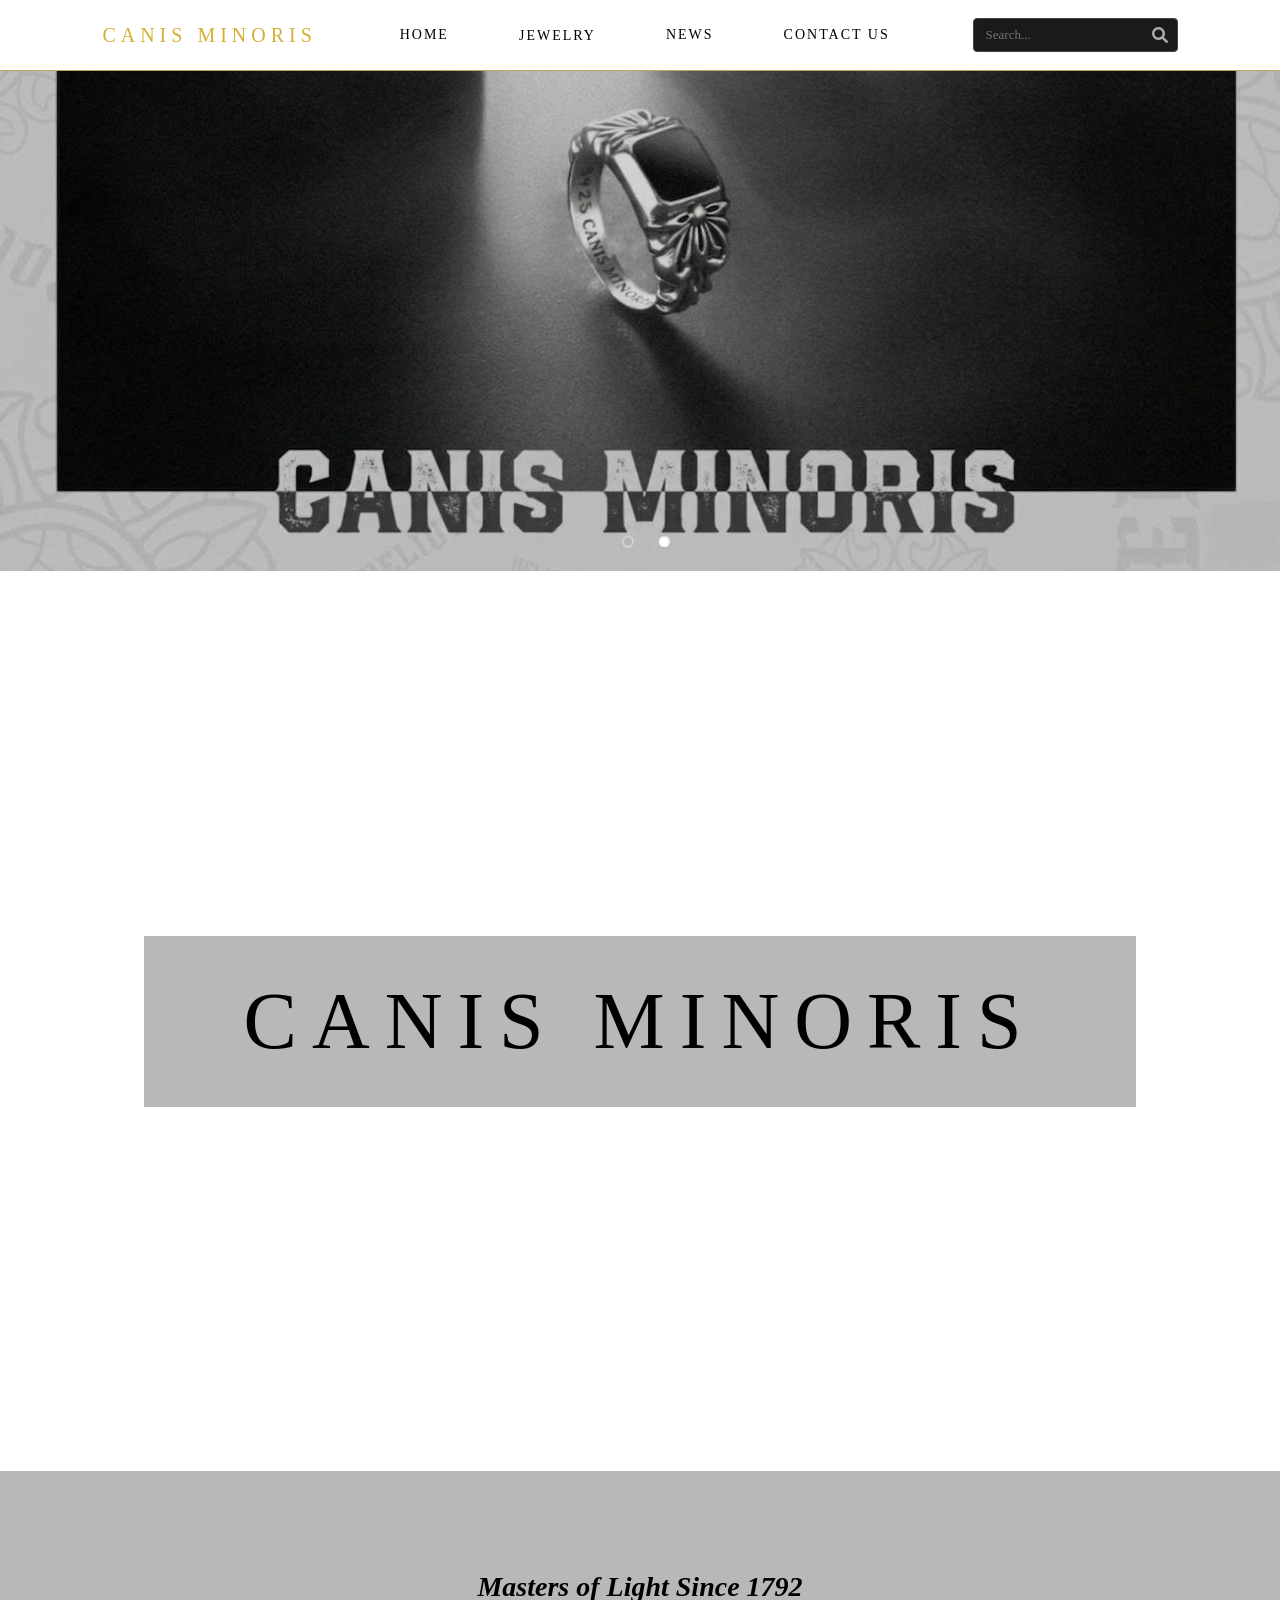
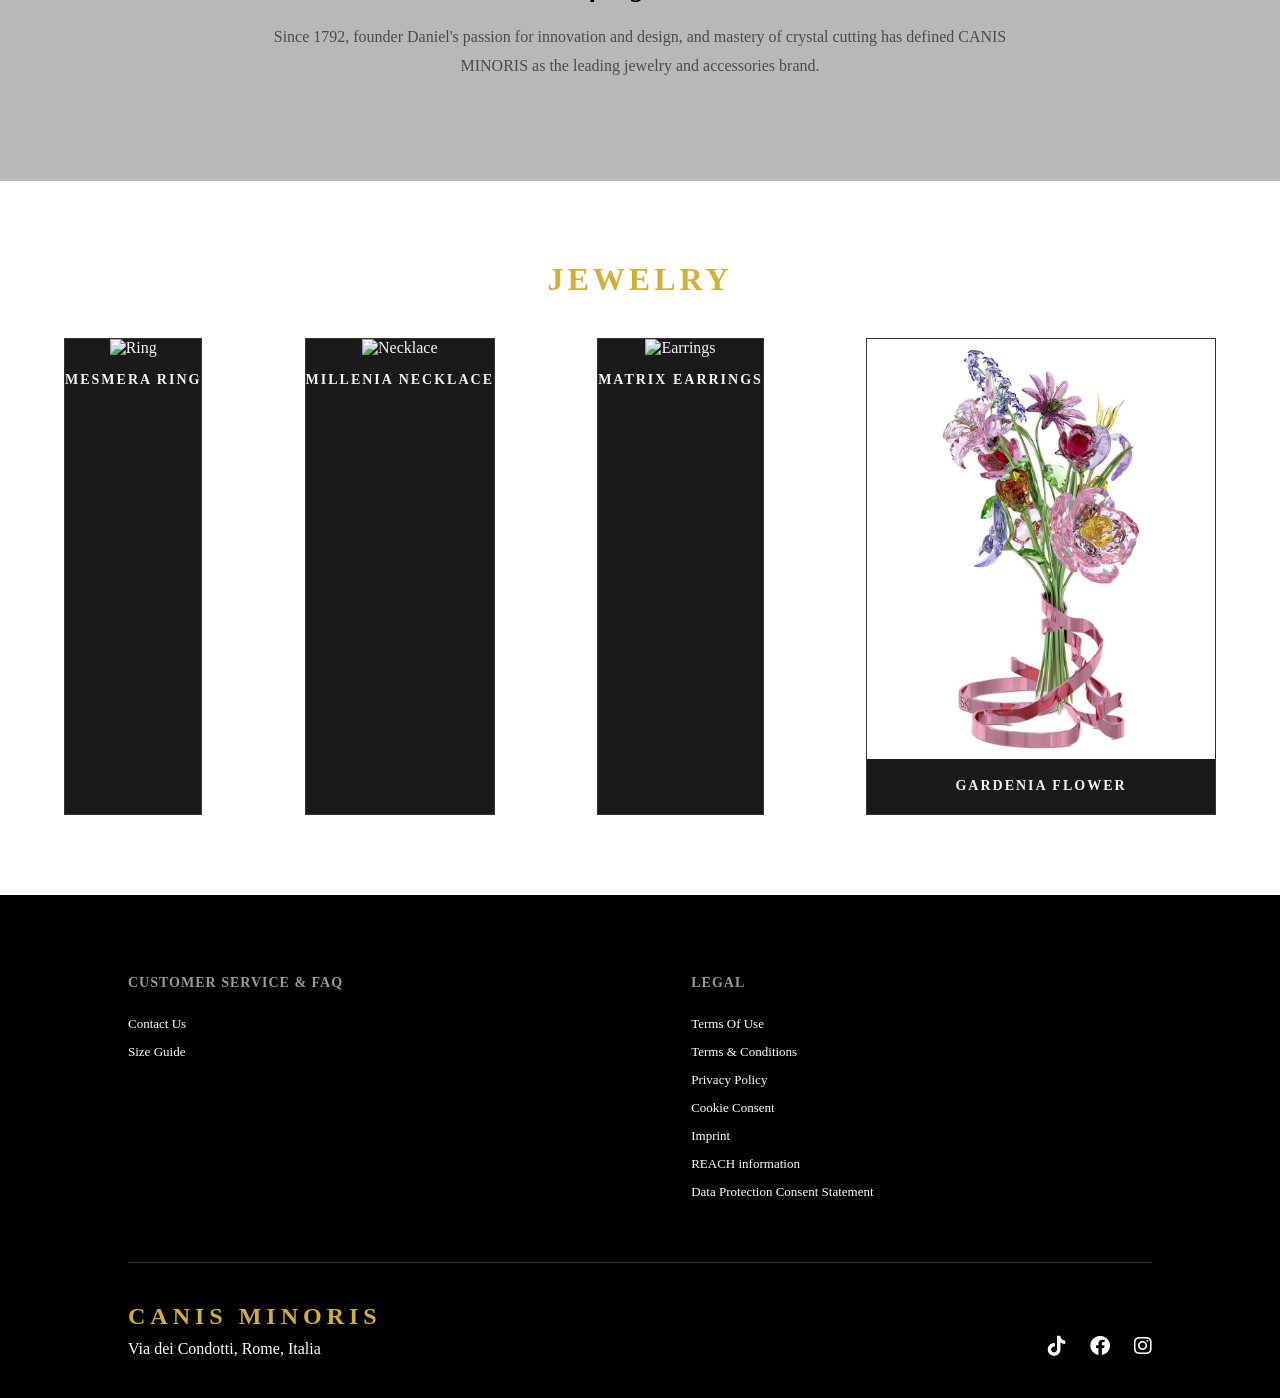
==== index.html @ bb13dcd7 "1" ====
<!DOCTYPE html>
<html lang="vi">

<head>
  <meta charset="UTF-8">
  <meta name="viewport" content="width=device-width, initial-scale=1.0">
  <title>CANIS MINORIS | Home</title>
  <link rel="stylesheet" href="style.css">
  <link rel="stylesheet" href="https://cdnjs.cloudflare.com/ajax/libs/font-awesome/6.0.0/css/all.min.css">
</head>

<body>
  <header class="main-header">
        <div class="header-left">
            <h2 class="logo">CANIS MINORIS</h2>
        </div>
        <nav class="nav-menu">
            <a href="./index.html">Home</a>
            <div class="dropdown">
                <a href="./Jewelry.html">Jewelry</a>
                <div class="dropdown-menu">
                    <a href="./bracelet.html">Bracelet</a>
                    <a href="./necllace.html">Necklace</a>
                    <a href="./Ring.html">Ring</a>
                </div>
            </div>
            <a href="./new.html">News</a>
            <a href="./contact.html">Contact Us</a>
        </nav>
        <div class="header-right">
            <div class="search-box">
                <input type="text" placeholder="Search...">
                <i class="fas fa-search"></i>
            </div>
        </div>
    </header><section class="home-banner">
      <img src="./img/nen.jpg" alt="CANIS MINORIS Banner">
  </section>
  <div class="hero-header">
    <div class="logo-container">
      <h1>CANIS MINORIS</h1>
    </div>
  </div>

  <main class="content">
    <section class="brand-intro">
      <h2>Masters of Light Since 1792</h2>
      <p>Since 1792, founder Daniel's passion for innovation and design, and mastery of crystal cutting has defined
        CANIS MINORIS as the leading jewelry and accessories brand.</p>
    </section>

    <section class="product-slider-section">
      <h2 class="section-title">Jewelry</h2>
      <div class="slider-wrapper">
        <div class="product-card">
          <img src="https://i.pinimg.com/1200x/a9/7d/d7/a97dd72beced3b838ac09aabf81c5877.jpg" alt="Ring">
          <h3>Mesmera Ring</h3>
        </div>
        <div class="product-card">
          <img src="https://i.pinimg.com/avif/1200x/8b/75/49/8b754969f28eafc55f4e1f10495b15bc.avf" alt="Necklace">
          <h3>Millenia Necklace</h3>
        </div>
        <div class="product-card">
          <img src="https://i.pinimg.com/1200x/19/7d/41/197d41b97dd1bc6fc50c4665ba87478a.jpg" alt="Earrings">
          <h3>Matrix Earrings</h3>
        </div>
        <div class="product-card">
          <img src="./img/z7594662653356_1733c1871ac92e346adeff0d1ce6c71b.jpg" alt="Flower">
          <h3>Gardenia Flower</h3>
        </div>
      </div>
    </section>
  </main>

  <footer class="main-footer">
    <div class="footer-columns">
      <div class="footer-col">
        <h4>Customer Service & FAQ</h4>
        <ul>
          <li><a href="#">Contact Us</a></li>
          <li><a href="#">Size Guide</a></li>
        </ul>
      </div>
      <div class="footer-col">
        <h4>Legal</h4>
        <ul>
          <li>Terms Of Use</li>
          <li>Terms & Conditions</li>
          <li>Privacy Policy</li>
          <li>Cookie Consent</li>
          <li>Imprint</li>
          <li>REACH information</li>
          <li>Data Protection Consent Statement</li>
        </ul>
      </div>
    </div>

    <hr class="footer-divider">

    <div class="footer-bottom">
      <div class="footer-info">
        <h2 class="footer-logo">CANIS MINORIS</h2>
        <p>Via dei Condotti, Rome, Italia</p>
      </div>
      <div class="social-icons">
        <a href="#"><i class="fab fa-tiktok"></i></a>
        <a href="#"><i class="fab fa-facebook"></i></a>
        <a href="#"><i class="fab fa-instagram"></i></a>
      </div>
    </div>
  </footer>

</body>

</html>
---- style.css ----
* {
    margin: 0;
    padding: 0;
    box-sizing: border-box;
    font-family: 'Times New Roman', Times, serif;
}

body {
    background: #ffffff;
    overflow-x: hidden;
    color: #f5f5f5;
}

/* HEADER */

.main-header {
    width: 100%;
    display: flex;
    justify-content: space-between;
    align-items: center;
    padding: 18px 8%;
    background: #ffffff;
    border-bottom: 1px solid #b8a75c;
    position: sticky;
    top: 0;
    z-index: 1000;
    transition: 0.3s;
}

.logo {
    font-size: 20px;
    letter-spacing: 5px;
    font-weight: 400;
    color: #d4af37;
}

/* NAV */

.nav-menu {
    display: flex;
    align-items: center;
    gap: 30px;
}

.nav-menu a {
    text-decoration: none;
    color: #000000;
    font-size: 14px;
    letter-spacing: 2px;
    text-transform: uppercase;
    position: relative;
    padding-inline: 20px;
}

.nav-menu a::after {
    content: "";
    position: absolute;
    width: 0;
    height: 1px;
    background: #d4af37;
    left: 0;
    bottom: -5px;
    transition: 0.3s;
}

.nav-menu a:hover::after {
    width: 100%;
}

/* DROPDOWN */

.dropdown {
    position: relative;
}

.dropdown-menu {
    position: absolute;
    top: 35px;
    left: 50%;
    transform: translateX(-50%) translateY(10px);
    background: #1a1a1a;
    border: 1px solid #333;
    display: flex;
    flex-direction: column;
    width: 180px;
    opacity: 0;
    visibility: hidden;
    transition: 0.3s;
}

.dropdown-menu a {
    padding: 12px 0;
    font-size: 14px;
    text-align: center;
    color: #f5f5f5;
}

.dropdown:hover .dropdown-menu {
    opacity: 1;
    visibility: visible;
    transform: translateX(-50%) translateY(0);
}

/* SEARCH */

.search-box {
    position: relative;
}

.search-box input {
    padding: 8px 35px 8px 12px;
    border: 1px solid #444;
    outline: none;
    font-size: 13px;
    border-radius: 4px;
    background: #1a1a1a;
    color: white;
}

.search-box i {
    position: absolute;
    right: 10px;
    top: 50%;
    transform: translateY(-50%);
    color: #aaa;
}

/* HERO */

.hero-header {
    height: 100vh;
    display: flex;
    justify-content: center;
    align-items: center;
    background: url('https://images.unsplash.com/photo-1588444837495-c6cfaf50c821?q=80&w=1920') no-repeat center center;
    background-size: cover;
}

.logo-container {
    background: #b8b8b8;
    padding: 40px 100px;
    backdrop-filter: blur(6px);
    text-align: center;
}

.logo-container h1 {
    font-size: 5rem;
    letter-spacing: 15px;
    font-weight: 300;
    color: #000000;
}

/* INTRO */

.brand-intro {
    padding: 100px 20%;
    text-align: center;
    background: #b8b8b8;
}

.brand-intro h2 {
    font-size: 28px;
    margin-bottom: 20px;
    font-style: italic;
    color: #000000;
}

.brand-intro p {
    font-size: 16px;
    color: #4b4b4b;
    line-height: 1.8;
}

/* PRODUCTS */

.section-title {
    text-align: center;
    font-size: 32px;
    letter-spacing: 4px;
    margin: 80px 0 40px 0;
    text-transform: uppercase;
    color: #d4af37;
}

.slider-wrapper {
    display: flex;
    padding: 0 5%;
    gap: 30px;
    justify-content: space-between;
}

.product-card {
    max-width: 350px;
    text-align: center;
    cursor: pointer;
    transition: 0.3s;
    background: #1a1a1a;
    border: 1px solid #333;
    padding-bottom: 20px;
}

.product-card:hover {
    transform: translateY(-8px);
    border: 1px solid #d4af37;
}

.product-card img {
    width: 100%;
    height: 420px;
    object-fit: cover;
    margin-bottom: 15px;
    transition: 0.4s;
}

.product-card:hover img {
    transform: scale(1.05);
}

.product-card h3 {
    font-size: 14px;
    letter-spacing: 2px;
    text-transform: uppercase;
    color: #f5f5f5;
}

/* FOOTER */

.main-footer {
    background: #000;
    color: #fff;
    padding: 80px 10% 40px;
    margin-top: 80px;
}

.footer-columns {
    display: flex;
    justify-content: space-between;
    flex-wrap: wrap;
    gap: 50px;
    margin-bottom: 50px;
}

.footer-col {
    width: 45%;
}

.footer-col h4 {
    font-size: 14px;
    margin-bottom: 25px;
    text-transform: uppercase;
    letter-spacing: 1px;
    color: #999;
}

.footer-col ul {
    list-style: none;
}

.footer-col ul li {
    font-size: 13px;
    margin-bottom: 12px;
    cursor: pointer;
}

.footer-col ul li a {
    color: #fff;
    text-decoration: none;
}

.footer-divider {
    border: 0;
    border-top: 1px solid #333;
    margin-bottom: 40px;
}

.footer-bottom {
    display: flex;
    justify-content: space-between;
    align-items: flex-end;
    flex-wrap: wrap;
}

.footer-logo {
    letter-spacing: 5px;
    margin-bottom: 10px;
    color: #d4af37;
}

.social-icons a {
    color: #fff;
    font-size: 20px;
    margin-left: 20px;
    transition: 0.3s;
}

.social-icons a:hover {
    color: #d4af37;
}

/* HERO IMAGE */

.hero-header {
    position: relative;
    width: 100%;
    height: 100vh;
    overflow: hidden;
}

.home-banner {
    width: 100%;
    height: 500px;
    overflow: hidden;
}

.home-banner img {
    width: 100%;
    height: 100%;
    object-fit: cover;
    display: block;
}
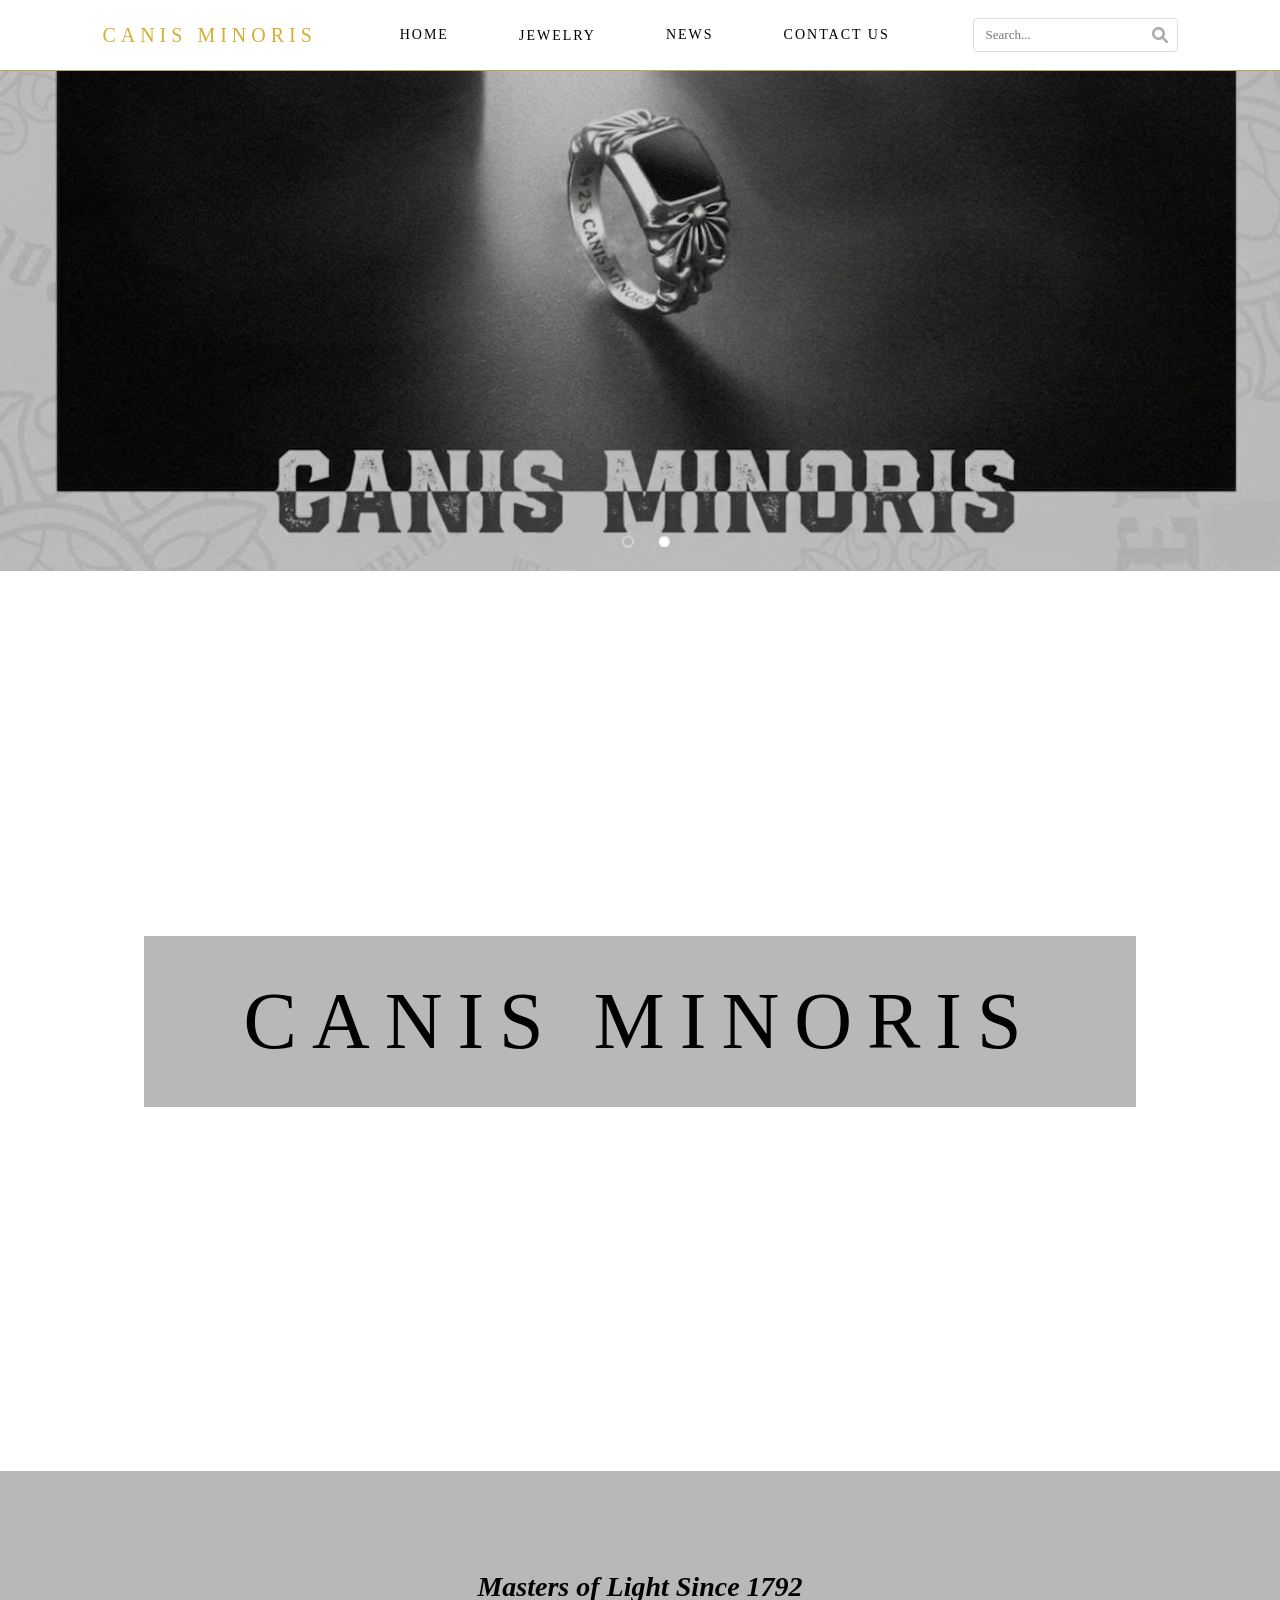
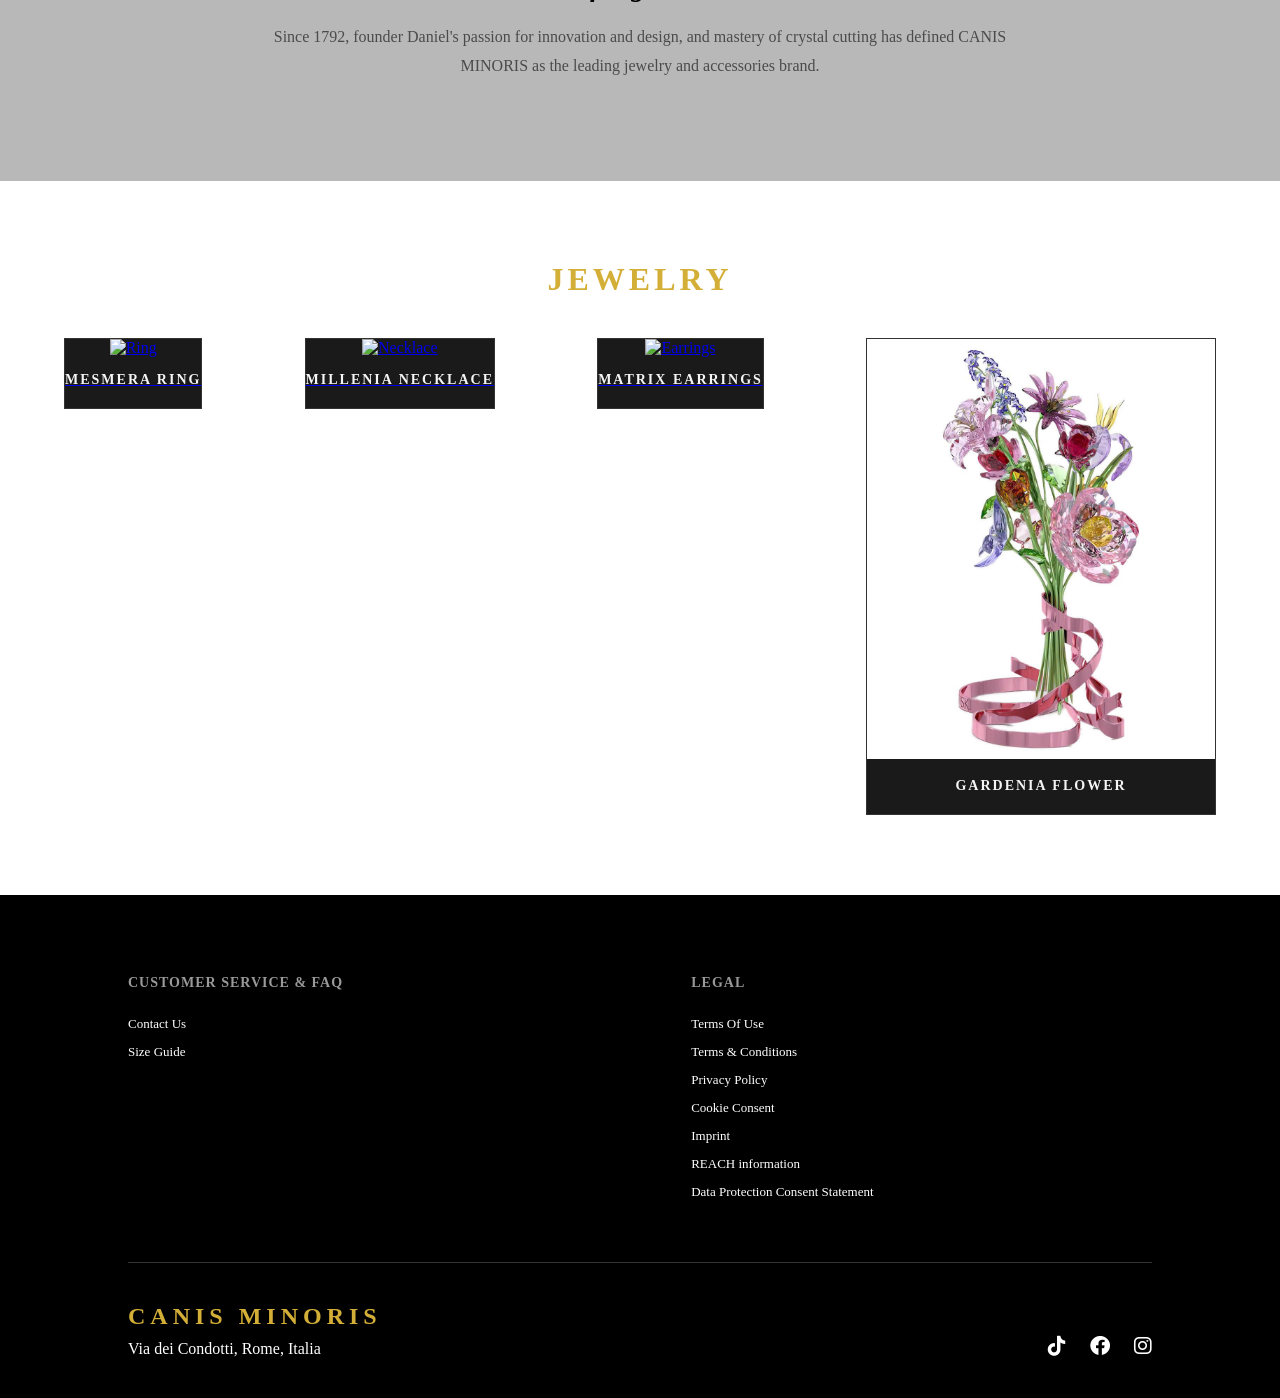
==== commit efb9fa56: "1" ====
--- a/index.html
+++ b/index.html
@@ -11,30 +11,31 @@
 
 <body>
   <header class="main-header">
-        <div class="header-left">
-            <h2 class="logo">CANIS MINORIS</h2>
+    <div class="header-left">
+      <h2 class="logo">CANIS MINORIS</h2>
+    </div>
+    <nav class="nav-menu">
+      <a href="./index.html">Home</a>
+      <div class="dropdown">
+        <a href="./Jewelry.html">Jewelry</a>
+        <div class="dropdown-menu">
+          <a href="./bracelet.html">Bracelet</a>
+          <a href="./necllace.html">Necklace</a>
+          <a href="./Ring.html">Ring</a>
         </div>
-        <nav class="nav-menu">
-            <a href="./index.html">Home</a>
-            <div class="dropdown">
-                <a href="./Jewelry.html">Jewelry</a>
-                <div class="dropdown-menu">
-                    <a href="./bracelet.html">Bracelet</a>
-                    <a href="./necllace.html">Necklace</a>
-                    <a href="./Ring.html">Ring</a>
-                </div>
-            </div>
-            <a href="./new.html">News</a>
-            <a href="./contact.html">Contact Us</a>
-        </nav>
-        <div class="header-right">
-            <div class="search-box">
-                <input type="text" placeholder="Search...">
-                <i class="fas fa-search"></i>
-            </div>
-        </div>
-    </header><section class="home-banner">
-      <img src="./img/nen.jpg" alt="CANIS MINORIS Banner">
+      </div>
+      <a href="./new.html">News</a>
+      <a href="./contact.html">Contact Us</a>
+    </nav>
+    <div class="header-right">
+      <div class="search-box">
+        <input type="text" placeholder="Search...">
+        <i class="fas fa-search"></i>
+      </div>
+    </div>
+  </header>
+  <section class="home-banner">
+    <img src="./img/nen.jpg" alt="CANIS MINORIS Banner">
   </section>
   <div class="hero-header">
     <div class="logo-container">
@@ -52,18 +53,24 @@
     <section class="product-slider-section">
       <h2 class="section-title">Jewelry</h2>
       <div class="slider-wrapper">
-        <div class="product-card">
-          <img src="https://i.pinimg.com/1200x/a9/7d/d7/a97dd72beced3b838ac09aabf81c5877.jpg" alt="Ring">
-          <h3>Mesmera Ring</h3>
-        </div>
-        <div class="product-card">
-          <img src="https://i.pinimg.com/avif/1200x/8b/75/49/8b754969f28eafc55f4e1f10495b15bc.avf" alt="Necklace">
-          <h3>Millenia Necklace</h3>
-        </div>
-        <div class="product-card">
-          <img src="https://i.pinimg.com/1200x/19/7d/41/197d41b97dd1bc6fc50c4665ba87478a.jpg" alt="Earrings">
-          <h3>Matrix Earrings</h3>
-        </div>
+        <a href="./Ring.html">
+          <div class="product-card">
+            <img src="https://i.pinimg.com/1200x/a9/7d/d7/a97dd72beced3b838ac09aabf81c5877.jpg" alt="Ring">
+            <h3>Mesmera Ring</h3>
+          </div>
+        </a>
+        <a href="./necllace.html">
+          <div class="product-card">
+            <img src="https://i.pinimg.com/avif/1200x/8b/75/49/8b754969f28eafc55f4e1f10495b15bc.avf" alt="Necklace">
+            <h3>Millenia Necklace</h3>
+          </div>
+        </a>
+        <a href="./Jewelry.html">
+          <div class="product-card">
+            <img src="https://i.pinimg.com/1200x/19/7d/41/197d41b97dd1bc6fc50c4665ba87478a.jpg" alt="Earrings">
+            <h3>Matrix Earrings</h3>
+          </div>
+        </a>
         <div class="product-card">
           <img src="./img/z7594662653356_1733c1871ac92e346adeff0d1ce6c71b.jpg" alt="Flower">
           <h3>Gardenia Flower</h3>
--- a/style.css
+++ b/style.css
@@ -66,6 +66,13 @@
 .nav-menu a:hover::after {
     width: 100%;
 }
+.dropdown-menu a:hover {
+    background: #f8f8f8;
+}
+
+.dropdown-menu a:hover::after {
+    width: 60%;
+}
 
 /* DROPDOWN */
 
@@ -78,21 +85,42 @@
     top: 35px;
     left: 50%;
     transform: translateX(-50%) translateY(10px);
-    background: #1a1a1a;
-    border: 1px solid #333;
+
+    background: #ffffff;
+    border: 1px solid #eee;
     display: flex;
     flex-direction: column;
     width: 180px;
+    height: 135px;
+
     opacity: 0;
     visibility: hidden;
-    transition: 0.3s;
+    transition: 0.3s ease;
 }
 
 .dropdown-menu a {
     padding: 12px 0;
     font-size: 14px;
     text-align: center;
-    color: #f5f5f5;
+    color: #000000;
+}
+.dropdown-menu a::after {
+    content: "";
+    position: absolute;
+    left: 20%;
+    bottom: 0;
+    width: 0;
+    height: 2px;
+    background: #c9a227;
+    transition: 0.3s;
+}
+
+.dropdown-menu a:hover {
+    background: #f8f8f8;
+}
+
+.dropdown-menu a:hover::after {
+    width: 60%;
 }
 
 .dropdown:hover .dropdown-menu {
@@ -100,6 +128,11 @@
     visibility: visible;
     transform: translateX(-50%) translateY(0);
 }
+.dropdown:hover .dropdown-menu {
+    opacity: 1;
+    visibility: visible;
+    transform: translateX(-50%) translateY(0);
+}
 
 /* SEARCH */
 
@@ -109,11 +142,11 @@
 
 .search-box input {
     padding: 8px 35px 8px 12px;
-    border: 1px solid #444;
+    border: 1px solid #dddddd;
     outline: none;
     font-size: 13px;
     border-radius: 4px;
-    background: #1a1a1a;
+    background: #ffffff;
     color: white;
 }
 
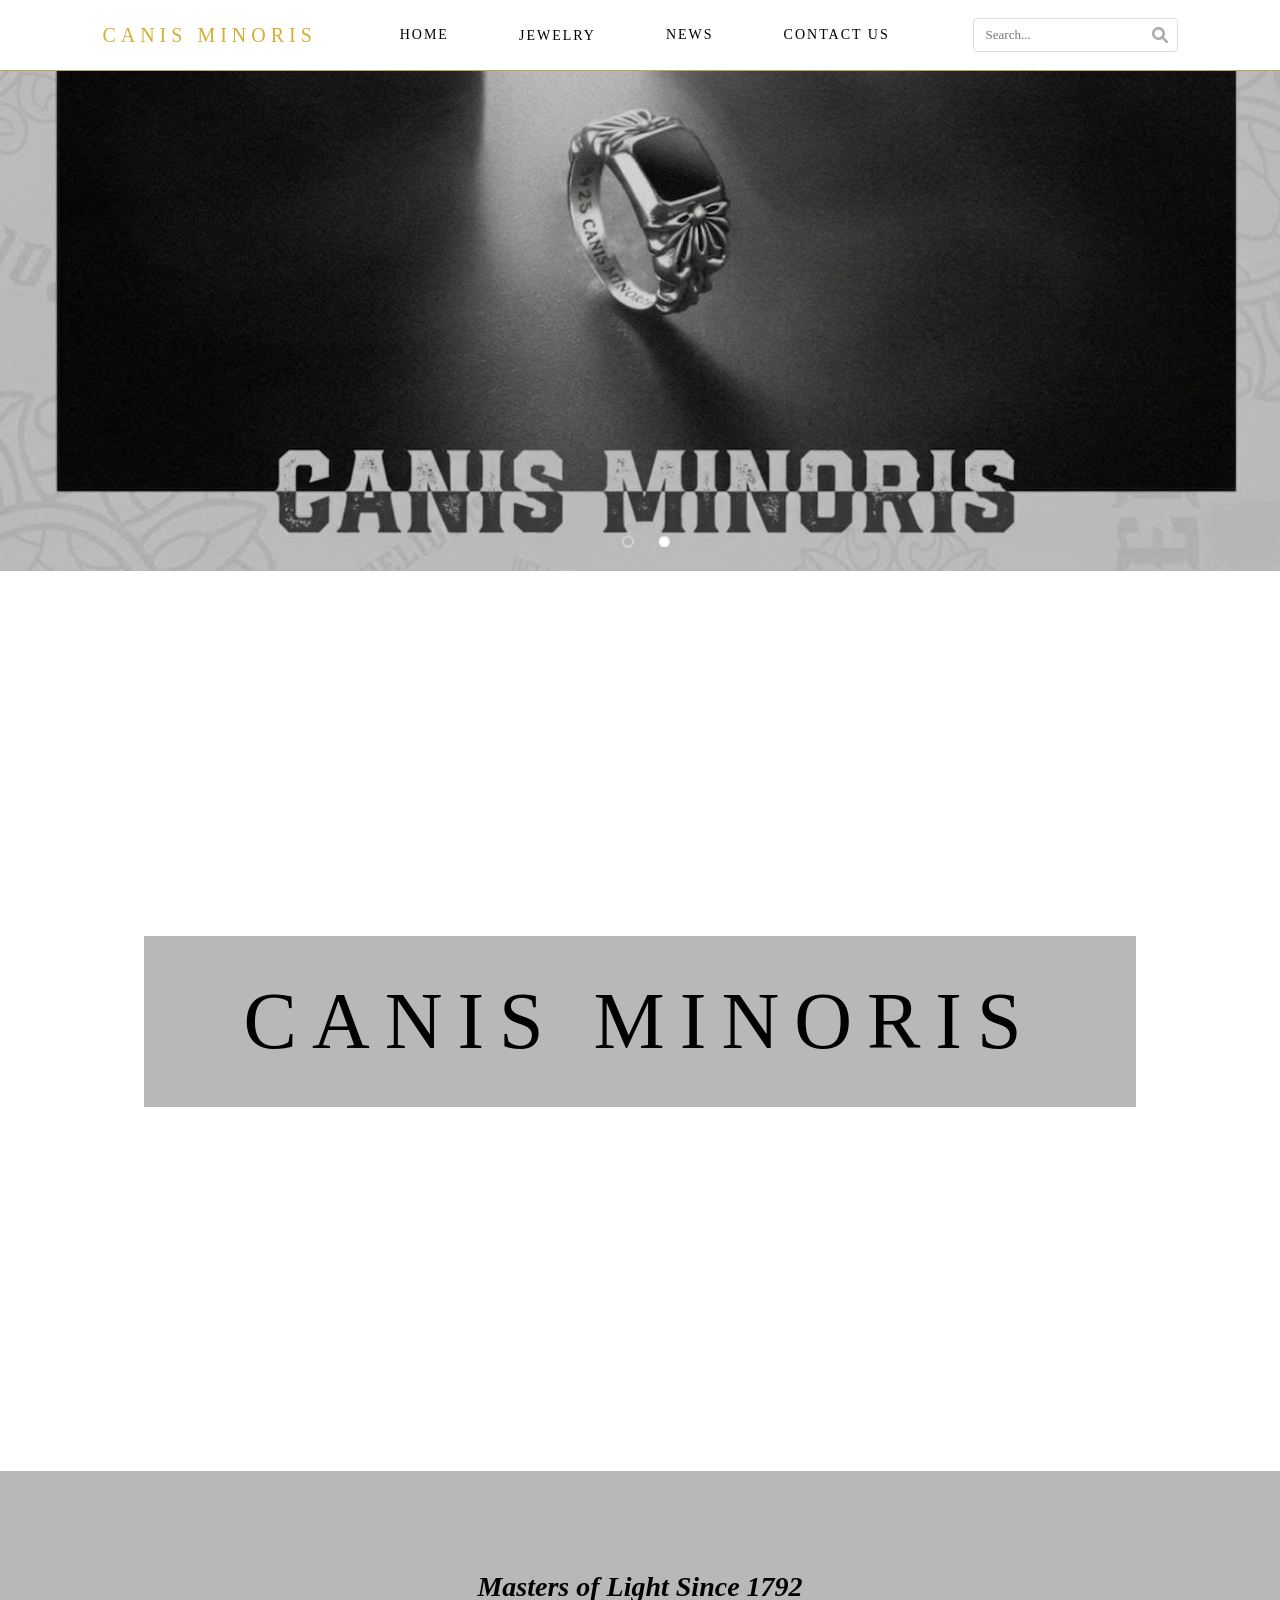
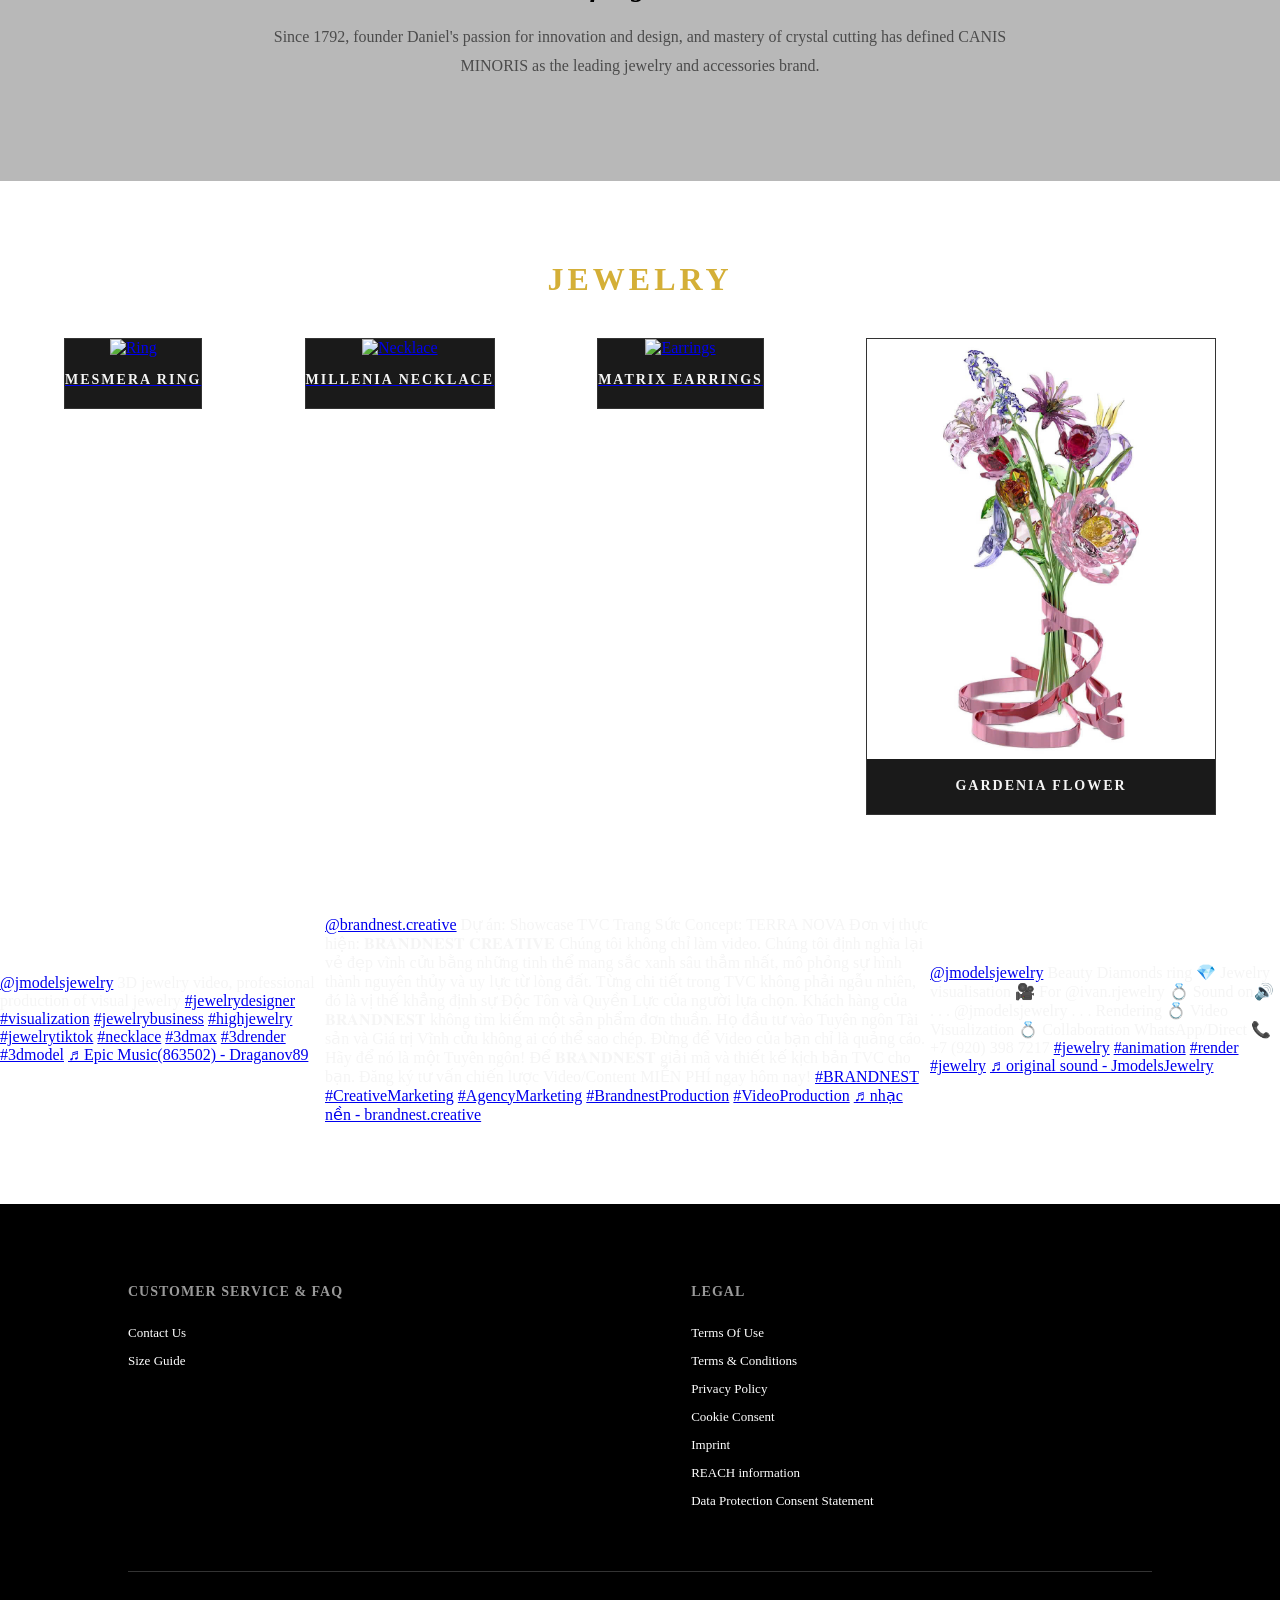
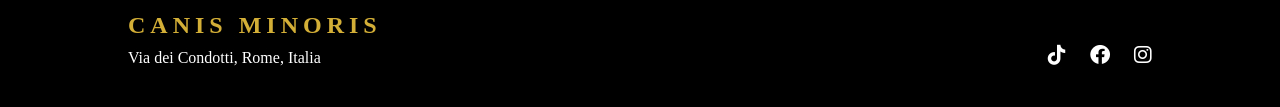
==== commit 24a9182c: "1" ====
--- a/index.html
+++ b/index.html
@@ -78,6 +78,54 @@
       </div>
     </section>
   </main>
+  <div class="video-tt">
+    <blockquote class="tiktok-embed" cite="https://www.tiktok.com/@jmodelsjewelry/video/7320211949076368686"
+      data-video-id="7320211949076368686" style="max-width: 605px;min-width: 325px;">
+      <section> <a target="_blank" title="@jmodelsjewelry"
+          href="https://www.tiktok.com/@jmodelsjewelry?refer=embed">@jmodelsjewelry</a> 3D jewelry video,
+        professional production of visual jewelry <a title="jewelrydesigner" target="_blank"
+          href="https://www.tiktok.com/tag/jewelrydesigner?refer=embed">#jewelrydesigner</a> <a title="visualization"
+          target="_blank" href="https://www.tiktok.com/tag/visualization?refer=embed">#visualization</a> <a
+          title="jewelrybusiness" target="_blank"
+          href="https://www.tiktok.com/tag/jewelrybusiness?refer=embed">#jewelrybusiness</a> <a title="highjewelry"
+          target="_blank" href="https://www.tiktok.com/tag/highjewelry?refer=embed">#highjewelry</a> <a
+          title="jewelrytiktok" target="_blank"
+          href="https://www.tiktok.com/tag/jewelrytiktok?refer=embed">#jewelrytiktok</a> <a title="necklace"
+          target="_blank" href="https://www.tiktok.com/tag/necklace?refer=embed">#necklace</a> <a title="3dmax"
+          target="_blank" href="https://www.tiktok.com/tag/3dmax?refer=embed">#3dmax</a> <a title="3drender"
+          target="_blank" href="https://www.tiktok.com/tag/3drender?refer=embed">#3drender</a> <a title="3dmodel"
+          target="_blank" href="https://www.tiktok.com/tag/3dmodel?refer=embed">#3dmodel</a> <a target="_blank"
+          title="♬ Epic Music(863502) - Draganov89"
+          href="https://www.tiktok.com/music/Epic-Music-863502-6873501791145691137?refer=embed">♬ Epic
+          Music(863502) - Draganov89</a> </section>
+    </blockquote>
+    <script async src="https://www.tiktok.com/embed.js"></script>
+    <blockquote class="tiktok-embed" cite="https://www.tiktok.com/@brandnest.creative/video/7584446323227725077"
+      data-video-id="7584446323227725077" style="max-width: 605px;min-width: 325px;">
+      <section> <a target="_blank" title="@brandnest.creative"
+          href="https://www.tiktok.com/@brandnest.creative?refer=embed">@brandnest.creative</a> Dự án: Showcase TVC
+        Trang Sức Concept: TERRA NOVA Đơn vị thực hiện: 𝐁𝐑𝐀𝐍𝐃𝐍𝐄𝐒𝐓 𝐂𝐑𝐄𝐀𝐓𝐈𝐕𝐄 Chúng tôi không chỉ làm
+        video. Chúng tôi định nghĩa lại vẻ đẹp vĩnh cửu bằng những tinh thể mang sắc xanh sâu thẳm nhất, mô phỏng sự
+        hình thành nguyên thủy và uy lực từ lòng đất. Từng chi tiết trong TVC không phải ngẫu nhiên, đó là vị thế khẳng
+        định sự Độc Tôn và Quyền Lực của người lựa chọn. Khách hàng của 𝐁𝐑𝐀𝐍𝐃𝐍𝐄𝐒𝐓 không tìm kiếm một sản phẩm
+        đơn thuần. Họ đầu tư vào Tuyên ngôn Tài sản và Giá trị Vĩnh cửu không ai có thể sao chép. Đừng để Video của bạn
+        chỉ là quảng cáo. Hãy để nó là một Tuyên ngôn! Để 𝐁𝐑𝐀𝐍𝐃𝐍𝐄𝐒𝐓 giải mã và thiết kế kịch bản TVC cho bạn.
+        Đăng ký tư vấn chiến lược Video&#47;Content MIỄN PHÍ ngay hôm nay! <a title="brandnest" target="_blank"
+          href="https://www.tiktok.com/tag/brandnest?refer=embed">#BRANDNEST</a> <a title="creativemarketing"
+          target="_blank" href="https://www.tiktok.com/tag/creativemarketing?refer=embed">#CreativeMarketing</a> <a
+          title="agencymarketing" target="_blank"
+          href="https://www.tiktok.com/tag/agencymarketing?refer=embed">#AgencyMarketing</a> <a
+          title="brandnestproduction" target="_blank"
+          href="https://www.tiktok.com/tag/brandnestproduction?refer=embed">#BrandnestProduction</a> <a
+          title="videoproduction" target="_blank"
+          href="https://www.tiktok.com/tag/videoproduction?refer=embed">#VideoProduction</a> <a target="_blank"
+          title="♬ nhạc nền  - brandnest.creative"
+          href="https://www.tiktok.com/music/nhạc-nền-brandnestcreative-7584446392174398216?refer=embed">♬ nhạc nền -
+          brandnest.creative</a> </section>
+    </blockquote>
+    <script async src="https://www.tiktok.com/embed.js"></script>
+<blockquote class="tiktok-embed" cite="https://www.tiktok.com/@jmodelsjewelry/video/7595165205315865886" data-video-id="7595165205315865886" style="max-width: 605px;min-width: 325px;" > <section> <a target="_blank" title="@jmodelsjewelry" href="https://www.tiktok.com/@jmodelsjewelry?refer=embed">@jmodelsjewelry</a> Beauty Diamonds ring 💎 Jewelry visualisation 🎥 For @ivan.rjewelry 💍 Sound on🔊 . . .  @jmodelsjewelry . . . Rendering 💍 Video Visualization 💍 Collaboration WhatsApp&#47;Direct 📞 +7 (920) 398 7217 <a title="jewelry" target="_blank" href="https://www.tiktok.com/tag/jewelry?refer=embed">#jewelry</a> <a title="animation" target="_blank" href="https://www.tiktok.com/tag/animation?refer=embed">#animation</a> <a title="render" target="_blank" href="https://www.tiktok.com/tag/render?refer=embed">#render</a>  <a title="jewelry" target="_blank" href="https://www.tiktok.com/tag/jewelry?refer=embed">#jewelry</a> <a target="_blank" title="♬ original sound - JmodelsJewelry" href="https://www.tiktok.com/music/original-sound-7595165083953662750?refer=embed">♬ original sound - JmodelsJewelry</a> </section> </blockquote> <script async src="https://www.tiktok.com/embed.js"></script>
+  </div>
 
   <footer class="main-footer">
     <div class="footer-columns">
--- a/style.css
+++ b/style.css
@@ -350,4 +350,10 @@
     height: 100%;
     object-fit: cover;
     display: block;
+}
+.video-tt{
+    display: flex;
+    align-items: center;
+    justify-content: center;
+    margin-top: 100px;
 }
